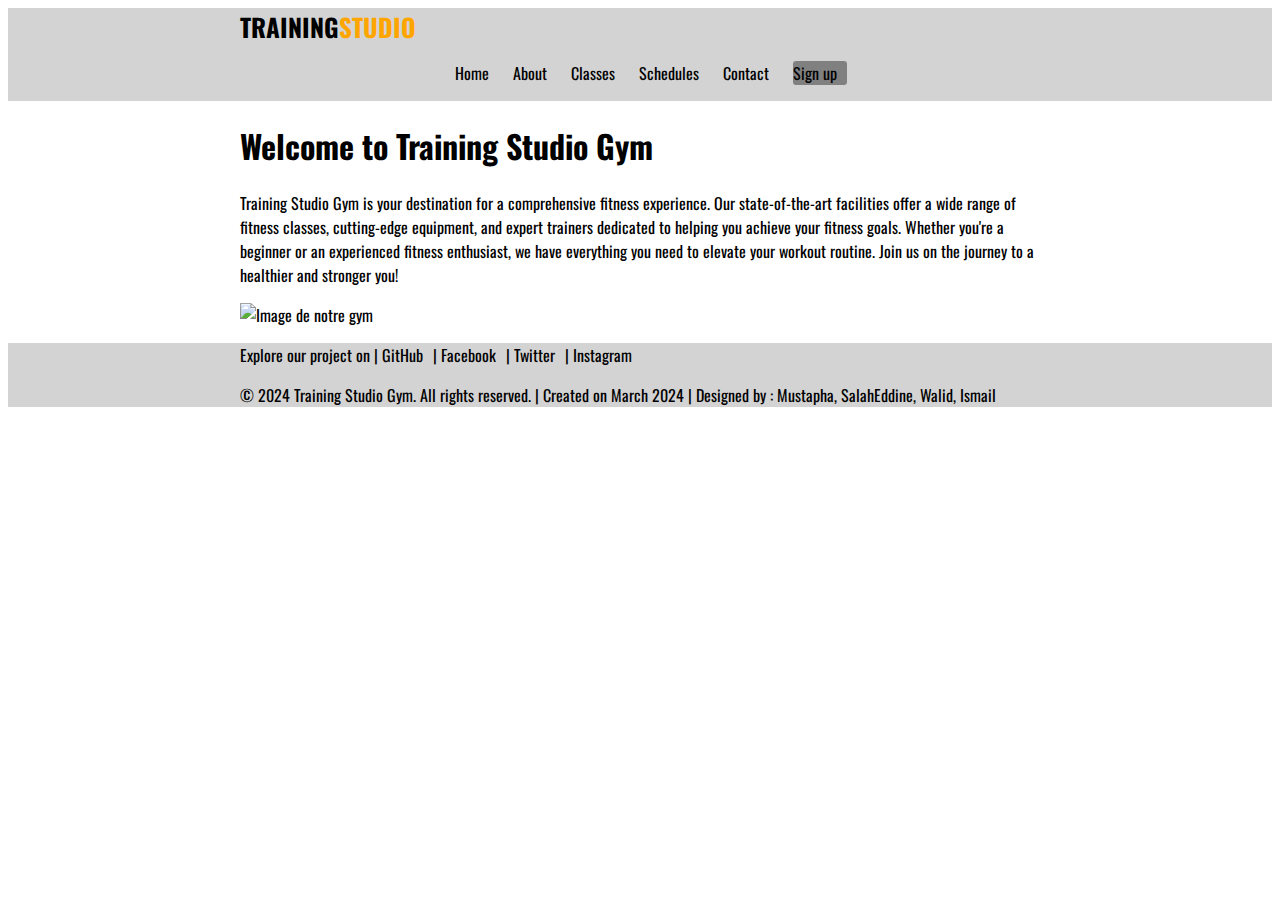
==== index.html @ 5da51429 "modification Page Home, page contact" ====
<!DOCTYPE html>
<html lang="en">
<head>
    <meta charset="UTF-8">
    <meta name="viewport" content="width=device-width, initial-scale=1.0">
    <title>Site Web</title>
    <link rel="stylesheet" href="./style/style.css">
</head>
<body>
    <header>
        <div class="content-wrapper">
            <div class="logo"><a href="./index.html">
                Training<span id="Gym-text-logo">studio</span></a>
            </div>
            <nav>
                <ul>
                    <li><a href="#">Home</a></li>
                    <li><a href="#">About</a></li>
                    <li><a href="#">Classes</a></li>
                    <li><a href="#">Schedules</a></li>
                    <li><a href="./contact.html">Contact</a></li>
                    <li class="sign-up-button"><a href="#">Sign up</a></li>
                </ul>
            </nav>
        </div>
    </header>
    <main class="content-wrapper">
        <h1>Welcome to Training Studio Gym</h1>
       <p>Training Studio Gym is your destination for a comprehensive fitness experience.
             Our state-of-the-art facilities offer a wide range of fitness classes,
              cutting-edge equipment, and expert trainers dedicated to helping you achieve your fitness goals.
              Whether you're a beginner or an experienced fitness enthusiast, we have everything you need to elevate your workout routine.
              Join us on the journey to a healthier and stronger you!</p>
       <img class="home-main-picture" src="./images/gym.jpg" title="Ïmage de notre gym" alt="Image de notre gym">
    </main>
    <footer class="footer-section">
        <div class="content-wrapper">
            <div class="find-us-section">
                <p>Explore our project on | <a href="https://github.com/mustapha1900/Projet_UA2_Web.git" target="_blank">GitHub</a>|
                    <a href="#" target="_blank">Facebook</a>|
                    <a href="#" target="_blank">Twitter</a>|
                    <a href="#" target="_blank">Instagram</a>
                </p>
            </div>
            <div class="copyright-section">
                <p>&copy; 2024 Training Studio Gym. All rights reserved. | Created on March 2024 | Designed by : <span class="span-footer">Mustapha, SalahEddine, Walid, Ismail</span></p>
            </div>
        </div>
    </footer>
</body>
</html>
---- style/style.css ----
@import url('https://fonts.googleapis.com/css2?family=Lato:ital,wght@0,100;0,300;0,400;0,700;0,900;1,100;1,300;1,400;1,700;1,900&family=Oswald:wght@200..700&family=Protest+Riot&display=swap');

header {
         background-color: #D3D3D3;  
}


span { 
        color:orange;
}  /* pour le colorer la 2eme partie du logo*/
span:hover {
        color: black;
}
a { 
        color: black;}

body { 
        font-family: "Oswald" , Arial ; /*ajouter la nouveau uploader depuis googlefont*/
} 
.logo, nav , nav li {
        display: inline-block; }

nav{
        margin-left: 175px;
}
a {
        margin-right: 10px; 
       }   /*Pour espacer les li*/ 

.logo {
      text-transform: uppercase;
      font-size: 25px;
      font-weight: bold;
      color: black;
      text-decoration: none;
  }

li { 
      list-style: none;
      margin-right: 10px;}  /*pour enlver les points associes avec li*/

a:hover{
    
      color: orange;   /*quand on met le curseur sur a ca color en orange*/
}
a{ 
      text-decoration: none;
  ;}  /*enlever les soulignements sur li*/

.content-wrapper {
        max-width: 800px; /* Limite la largeur du texte pour une meilleure lisibilité */
        margin-left: auto; /* Centre le texte à l'intérieur de la section */
        margin-right: auto;   
}

img { 
         width: 100%;
         height: 500px;
         object-fit: cover;
           }
.home-main-picture{
        margin: 0;
}
footer{  /*margin-bottom: 0;*/
        background-color: #D3D3D3;
       
        padding-top: 0px;
        padding-bottom: 0px;
}
.span-footer{
        color: black;
}
.sign-up-button {
        background-color:gray;
        border: none;
        border-radius: 3px;
        cursor: pointer;
        color: orange;
    }
       /* h1{
          position: absolute;
          top: 400px;
          z-index: 10;
          left: 40%;
        } */
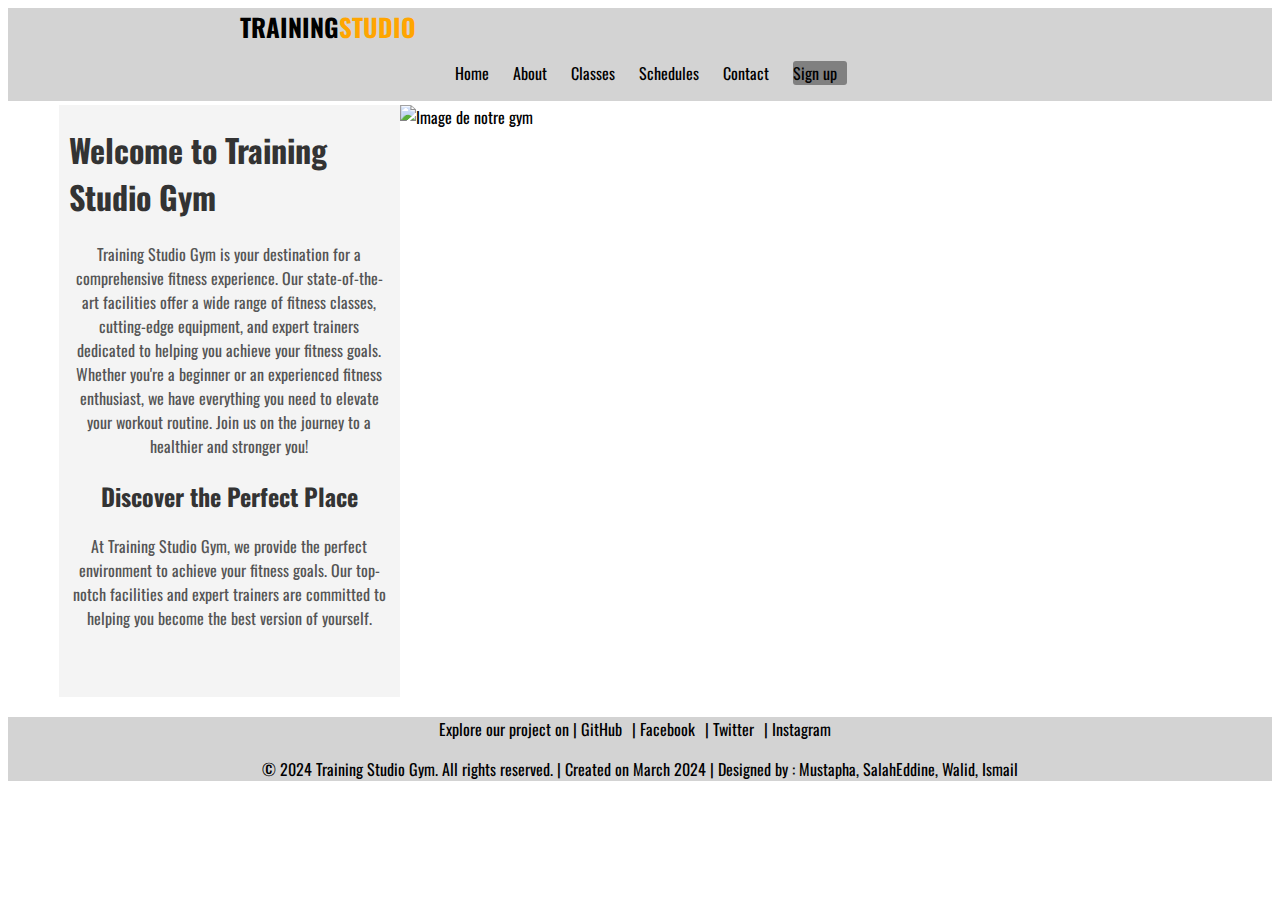
==== commit 9135ac6a: "modification page Home et page contact" ====
--- a/index.html
+++ b/index.html
@@ -17,21 +17,32 @@
                     <li><a href="#">Home</a></li>
                     <li><a href="#">About</a></li>
                     <li><a href="#">Classes</a></li>
-                    <li><a href="#">Schedules</a></li>
+                    <li><a href="./schedules.html">Schedules</a></li>
                     <li><a href="./contact.html">Contact</a></li>
-                    <li class="sign-up-button"><a href="#">Sign up</a></li>
+                    <li class="sign-up-button"><a href="./Signup.html">Sign up</a></li>
                 </ul>
             </nav>
         </div>
     </header>
-    <main class="content-wrapper">
-        <h1>Welcome to Training Studio Gym</h1>
-       <p>Training Studio Gym is your destination for a comprehensive fitness experience.
-             Our state-of-the-art facilities offer a wide range of fitness classes,
-              cutting-edge equipment, and expert trainers dedicated to helping you achieve your fitness goals.
-              Whether you're a beginner or an experienced fitness enthusiast, we have everything you need to elevate your workout routine.
-              Join us on the journey to a healthier and stronger you!</p>
-       <img class="home-main-picture" src="./images/gym.jpg" title="Ïmage de notre gym" alt="Image de notre gym">
+    <main class="main-wrapper">
+        <section class="home-content">
+            <h1>Welcome to Training Studio Gym</h1>
+            <article class="article">
+                <p>Training Studio Gym is your destination for a comprehensive fitness experience.
+                    Our state-of-the-art facilities offer a wide range of fitness classes,
+                     cutting-edge equipment, and expert trainers dedicated to helping you achieve your fitness goals.
+                     Whether you're a beginner or an experienced fitness enthusiast, we have everything you need to elevate your workout routine.
+                     Join us on the journey to a healthier and stronger you!</p>
+            </article>
+            <article class="article2">
+                <h2>Discover the Perfect Place</h2>
+                <p>At Training Studio Gym, we provide the perfect environment to achieve your fitness goals.
+            Our top-notch facilities and expert trainers are committed to helping you become the best version of yourself.</p>
+            </article>
+        </section>
+        <aside class="home-right-side">
+             <img class="home-main-picture" src="./images/gym.jpg" title="Ïmage de notre gym" alt="Image de notre gym">
+        </aside>
     </main>
     <footer class="footer-section">
         <div class="content-wrapper">
--- a/style/style.css
+++ b/style/style.css
@@ -50,20 +50,18 @@
 .content-wrapper {
         max-width: 800px; /* Limite la largeur du texte pour une meilleure lisibilité */
         margin-left: auto; /* Centre le texte à l'intérieur de la section */
-        margin-right: auto;   
+        margin-right: auto;
 }
 
 img { 
-         width: 100%;
-         height: 500px;
+         width: 400px;
+         height: 400px;
          object-fit: cover;
-           }
-.home-main-picture{
-        margin: 0;
-}
+         margin-top: 4px;  } 
+
 footer{  /*margin-bottom: 0;*/
         background-color: #D3D3D3;
-       
+       text-align: center;
         padding-top: 0px;
         padding-bottom: 0px;
 }
@@ -83,4 +81,50 @@
           z-index: 10;
           left: 40%;
         } */
-        +  .home-content{
+        width: 27%;
+        height: 592px;
+        background-color: #f4f4f4;            
+}      
+  .home-right-side{
+        width: 65%;
+        height: 600px;       
+  }
+  .main-wrapper{
+        display: flex;
+        justify-content: center;
+        align-items: center;
+       margin: 0;
+  }
+
+
+  .home-main-picture {
+        width: 95%; 
+        height: 98%; 
+        object-fit: cover;
+    }
+    .article{
+        margin-left: 10px;
+        margin-right: 10px; 
+        color: #555;
+        text-align: center;}
+    .article2{
+        margin-left: 10px;
+        margin-right: 10px;
+        color: #555;
+        text-align: center;
+    }   
+       
+       
+    
+    h1{
+        margin-left: 10px;
+        margin-right: 10px;
+    }
+    p {
+        line-height: 1.5;
+       
+    }
+    h1, h2 {
+        color: #333;
+    }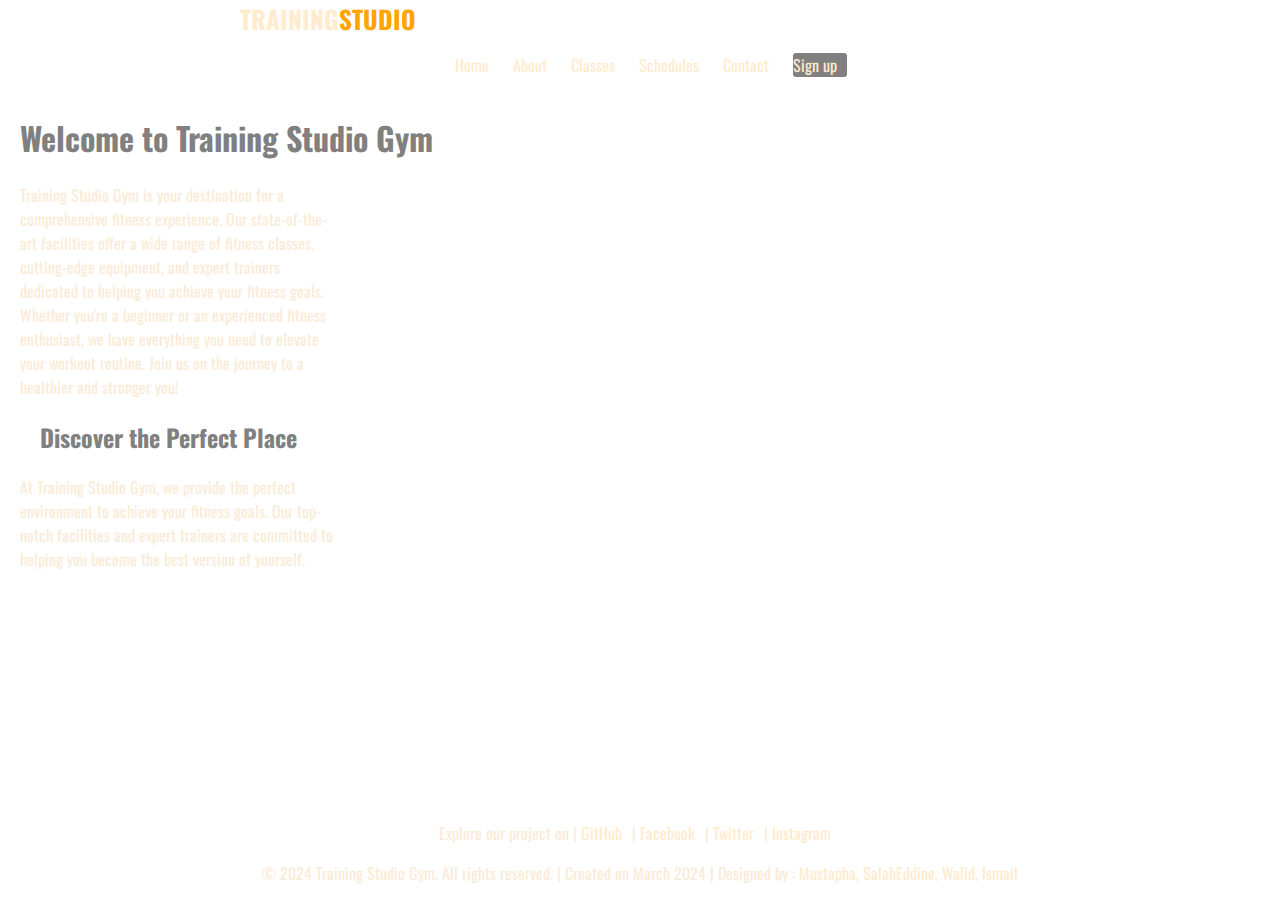
==== commit 302d6535: "ajout des background-images" ====
--- a/index.html
+++ b/index.html
@@ -24,10 +24,10 @@
             </nav>
         </div>
     </header>
-    <main class="main-wrapper">
-        <section class="home-content">
+    <main class="main-content">
+        <section class="section-content">
             <h1>Welcome to Training Studio Gym</h1>
-            <article class="article">
+            <article class="article1">
                 <p>Training Studio Gym is your destination for a comprehensive fitness experience.
                     Our state-of-the-art facilities offer a wide range of fitness classes,
                      cutting-edge equipment, and expert trainers dedicated to helping you achieve your fitness goals.
@@ -40,9 +40,11 @@
             Our top-notch facilities and expert trainers are committed to helping you become the best version of yourself.</p>
             </article>
         </section>
-        <aside class="home-right-side">
-             <img class="home-main-picture" src="./images/gym.jpg" title="Ïmage de notre gym" alt="Image de notre gym">
-        </aside>
+        <!-- <section class="images-groupe">
+             <img class="home-main-picture" src="./images/gym3.jpg" title="image de notre gym" alt="Image de notre gym">
+             <img class="home-main-picture2" src="./images/gym2.jpg" title="image de notre gym2" alt="Image de notre gym2">
+             <img class="home-main-picture4" src="./images/gym4.jpg" title="image de notre gym4" alt="Image de notre gym4">
+        </section> -->
     </main>
     <footer class="footer-section">
         <div class="content-wrapper">
--- a/style/style.css
+++ b/style/style.css
@@ -1,21 +1,24 @@
 @import url('https://fonts.googleapis.com/css2?family=Lato:ital,wght@0,100;0,300;0,400;0,700;0,900;1,100;1,300;1,400;1,700;1,900&family=Oswald:wght@200..700&family=Protest+Riot&display=swap');
-
-header {
-         background-color: #D3D3D3;  
-}
 
 
 span { 
         color:orange;
 }  /* pour le colorer la 2eme partie du logo*/
+
 span:hover {
         color: black;
 }
-a { 
-        color: black;}
+
 
 body { 
-        font-family: "Oswald" , Arial ; /*ajouter la nouveau uploader depuis googlefont*/
+        font-family: "Oswald" , Arial ;
+         /*ajouter la nouveau uploader depuis googlefont*/
+         background-image: url(gym.jpg);
+         background-position: center center;
+         background-size: cover;
+         background-repeat: no-repeat;
+         padding: 0;
+         margin: 0; 
 } 
 .logo, nav , nav li {
         display: inline-block; }
@@ -23,15 +26,16 @@
 nav{
         margin-left: 175px;
 }
-a {
+a {     color: blanchedalmond;
         margin-right: 10px; 
+        text-decoration: none;
        }   /*Pour espacer les li*/ 
 
 .logo {
       text-transform: uppercase;
       font-size: 25px;
       font-weight: bold;
-      color: black;
+      color: blanchedalmond;
       text-decoration: none;
   }
 
@@ -43,9 +47,6 @@
     
       color: orange;   /*quand on met le curseur sur a ca color en orange*/
 }
-a{ 
-      text-decoration: none;
-  ;}  /*enlever les soulignements sur li*/
 
 .content-wrapper {
         max-width: 800px; /* Limite la largeur du texte pour une meilleure lisibilité */
@@ -60,13 +61,14 @@
          margin-top: 4px;  } 
 
 footer{  /*margin-bottom: 0;*/
-        background-color: #D3D3D3;
+        
        text-align: center;
         padding-top: 0px;
         padding-bottom: 0px;
+        margin-top: 250px;
 }
 .span-footer{
-        color: black;
+        color:blanchedalmond;
 }
 .sign-up-button {
         background-color:gray;
@@ -74,57 +76,33 @@
         border-radius: 3px;
         cursor: pointer;
         color: orange;
+   
     }
-       /* h1{
-          position: absolute;
-          top: 400px;
-          z-index: 10;
-          left: 40%;
-        } */
-  .home-content{
-        width: 27%;
-        height: 592px;
-        background-color: #f4f4f4;            
-}      
-  .home-right-side{
-        width: 65%;
-        height: 600px;       
-  }
-  .main-wrapper{
-        display: flex;
-        justify-content: center;
-        align-items: center;
-       margin: 0;
-  }
 
+.article1 {
+        color: antiquewhite; 
+        width: 25%;
+        margin-left: 20px;
 
-  .home-main-picture {
-        width: 95%; 
-        height: 98%; 
-        object-fit: cover;
-    }
-    .article{
-        margin-left: 10px;
-        margin-right: 10px; 
-        color: #555;
-        text-align: center;}
-    .article2{
-        margin-left: 10px;
-        margin-right: 10px;
-        color: #555;
-        text-align: center;
-    }   
-       
-       
-    
-    h1{
-        margin-left: 10px;
-        margin-right: 10px;
-    }
-    p {
-        line-height: 1.5;
-       
-    }
-    h1, h2 {
-        color: #333;
-    }+}
+
+h1 {
+        color:grey;
+        margin-left: 20px;
+}        
+
+.article2{
+        color: antiquewhite;
+        width: 25%;
+        margin-left: 20px;
+}
+h2{
+        color: grey;
+        margin-left: 20px;
+}
+.find-us-section{
+         color: antiquewhite;
+}
+.copyright-section{
+        color: antiquewhite;
+}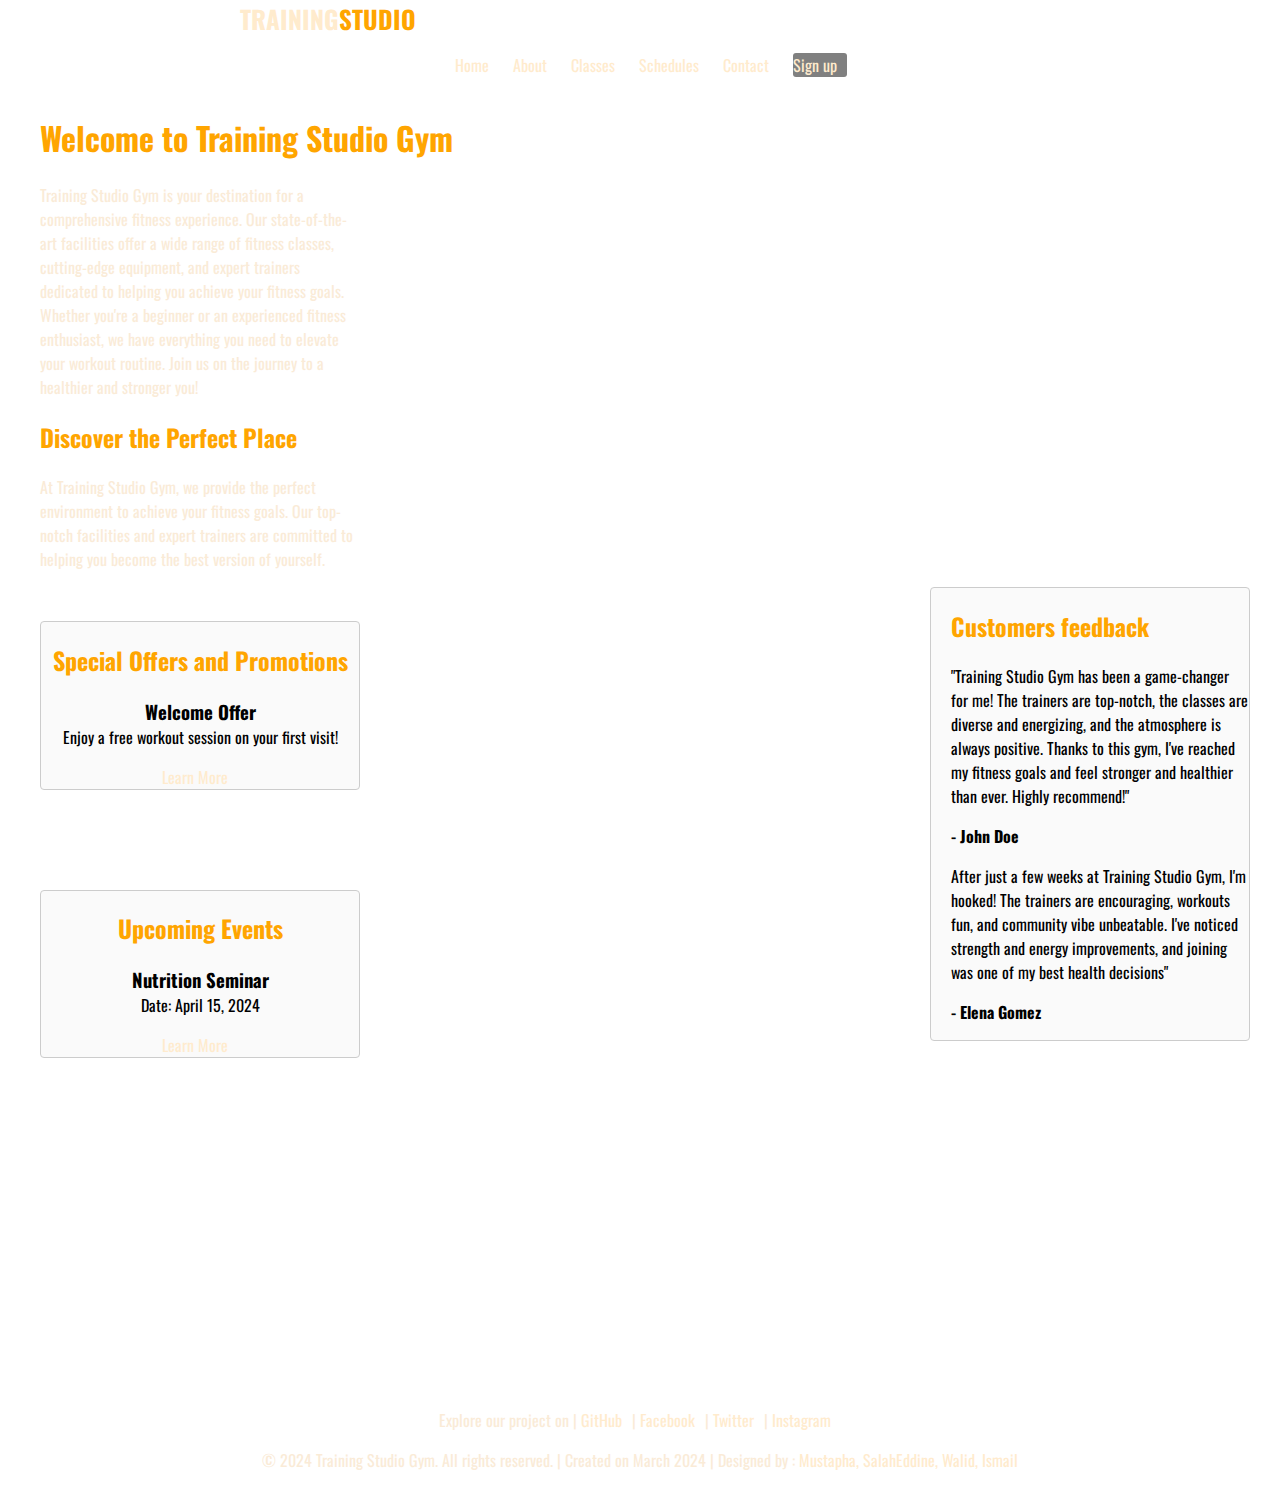
==== commit a4a549e4: "modification page Home" ====
--- a/index.html
+++ b/index.html
@@ -26,7 +26,7 @@
     </header>
     <main class="main-content">
         <section class="section-content">
-            <h1>Welcome to Training Studio Gym</h1>
+            <h1 class="h1-section-content">Welcome to Training Studio Gym</h1>
             <article class="article1">
                 <p>Training Studio Gym is your destination for a comprehensive fitness experience.
                     Our state-of-the-art facilities offer a wide range of fitness classes,
@@ -35,16 +35,43 @@
                      Join us on the journey to a healthier and stronger you!</p>
             </article>
             <article class="article2">
-                <h2>Discover the Perfect Place</h2>
+                <h2 class="h2-article2">Discover the Perfect Place</h2>
                 <p>At Training Studio Gym, we provide the perfect environment to achieve your fitness goals.
             Our top-notch facilities and expert trainers are committed to helping you become the best version of yourself.</p>
             </article>
+            <section class="testimonials-section">
+                <h2 class="h2-testimonial">Customers feedback</h2>
+                <div class="testimonial">
+                    <article>"Training Studio Gym has been a game-changer for me!
+                         The trainers are top-notch, the classes are diverse and energizing, and the atmosphere is always positive.
+                        Thanks to this gym, I've reached my fitness goals and feel stronger and healthier than ever.
+                        Highly recommend!"</article>
+                    <p class="client-name">- John Doe</p>
+                    <article>After just a few weeks at Training Studio Gym, I'm hooked! The trainers are encouraging, workouts fun, and community vibe unbeatable.
+                        I've noticed strength and energy improvements, and joining was one of my best health decisions"</article>
+                    <p class="client-name">- Elena Gomez</p>
+                </div>
+            </section>
+            <aside class="special-offers-section">
+                <h2 class="h2-special-offers">Special Offers and Promotions</h2>
+                <div class="offer">
+                    <h3>Welcome Offer</h3>
+                    <p class="p-special-offers">Enjoy a free workout session on your first visit!</p>
+                    <a href="#" class="btn">Learn More</a>
+                </div>
+            </aside>
+            <aside class="upcoming-events-section">
+                <h2 class="h2-cpcoming-events">Upcoming Events</h2>
+                <div class="event">
+                    <h3>Nutrition Seminar</h3>
+                    <p class="P-upcoming-events">Date: April 15, 2024</p>
+                    <a href="#" class="btn">Learn More</a>
+                </div>
+            </aside>
+
+
+
         </section>
-        <!-- <section class="images-groupe">
-             <img class="home-main-picture" src="./images/gym3.jpg" title="image de notre gym" alt="Image de notre gym">
-             <img class="home-main-picture2" src="./images/gym2.jpg" title="image de notre gym2" alt="Image de notre gym2">
-             <img class="home-main-picture4" src="./images/gym4.jpg" title="image de notre gym4" alt="Image de notre gym4">
-        </section> -->
     </main>
     <footer class="footer-section">
         <div class="content-wrapper">
--- a/style/style.css
+++ b/style/style.css
@@ -65,7 +65,7 @@
        text-align: center;
         padding-top: 0px;
         padding-bottom: 0px;
-        margin-top: 250px;
+        margin-top: 350px;
 }
 .span-footer{
         color:blanchedalmond;
@@ -82,27 +82,78 @@
 .article1 {
         color: antiquewhite; 
         width: 25%;
-        margin-left: 20px;
+        margin-left: 40px;
 
 }
 
 h1 {
-        color:grey;
-        margin-left: 20px;
+        
+        margin-left: 40px;
 }        
 
 .article2{
         color: antiquewhite;
         width: 25%;
-        margin-left: 20px;
+        margin-left: 40px;
 }
-h2{
-        color: grey;
-        margin-left: 20px;
-}
+
 .find-us-section{
          color: antiquewhite;
 }
 .copyright-section{
         color: antiquewhite;
+}
+.testimonials-section{
+        text-align: left;
+        color: black;
+        width: 25%;
+        float: right;
+        padding-left: 20px;
+        background-color:rgba(240, 240, 240, 0.3);
+        border: 1px solid #ccc;
+        border-radius: 4px;
+        box-sizing: border-box;
+        margin-right: 30px;
+}
+.special-offers-section{
+        text-align: center;
+        color:black;
+        width: 25%;
+        margin-top: 50px;
+        margin-left: 40px;
+        background-color:rgba(240, 240, 240, 0.3);
+        border: 1px solid #ccc;
+        border-radius: 4px;
+        box-sizing: border-box;
+}
+.upcoming-events-section{
+        text-align: center;
+        color: black;
+        width: 25%;
+        height: 35%;
+        margin-left: 40px;
+        margin-top: 100px;
+        background-color:rgba(240, 240, 240, 0.3);
+        border: 1px solid #ccc;
+        border-radius: 4px;
+        box-sizing: border-box;
+}
+
+h3{
+        margin: 0;
+}
+.P-upcoming-events{
+        margin-top: 0;
+}
+.p-special-offers{
+    margin-top: 0;
+}
+.h2-cpcoming-events  ,.h2-special-offers ,.h2-testimonial{
+ color: orange;
+}
+.h1-section-content ,.h2-article2{
+        color: orange;
+}
+.client-name{
+        font-weight: bold;
 }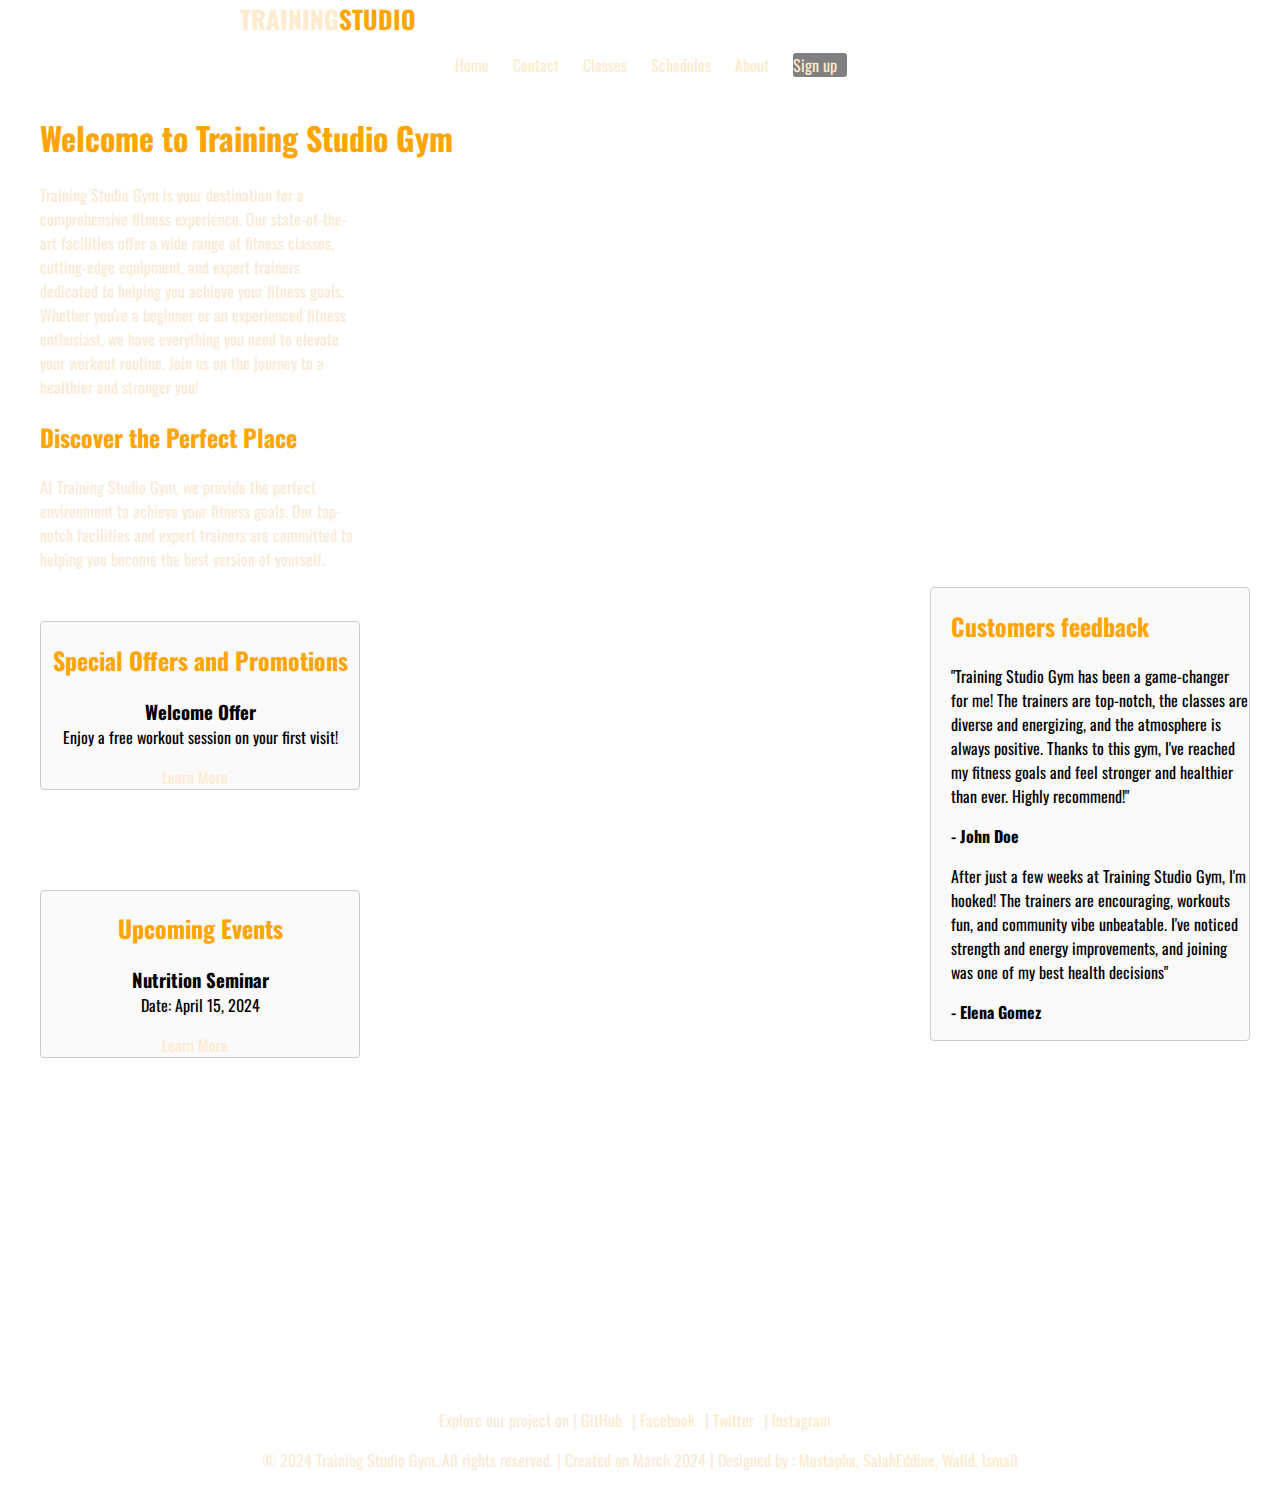
==== commit 3d3431cd: "dernieres mises a jour du site" ====
--- a/index.html
+++ b/index.html
@@ -1,3 +1,5 @@
+                     <!-- cette page a été crée par Mustapha Toubal Seghir  -->
+
 <!DOCTYPE html>
 <html lang="en">
 <head>
@@ -7,6 +9,7 @@
     <link rel="stylesheet" href="./style/style.css">
 </head>
 <body>
+                      <!-- creation du header avec le menu de navigation -->
     <header>
         <div class="content-wrapper">
             <div class="logo"><a href="./index.html">
@@ -14,19 +17,21 @@
             </div>
             <nav>
                 <ul>
-                    <li><a href="#">Home</a></li>
-                    <li><a href="#">About</a></li>
-                    <li><a href="#">Classes</a></li>
+                    <li><a href="./index.html">Home</a></li>
+                    <li><a href="./contact.html">Contact</a></li>
+                    <li><a href="./classes.html">Classes</a></li>
                     <li><a href="./schedules.html">Schedules</a></li>
-                    <li><a href="./contact.html">Contact</a></li>
+                    <li><a href="./about.html">About</a></li>
                     <li class="sign-up-button"><a href="./Signup.html">Sign up</a></li>
                 </ul>
             </nav>
         </div>
     </header>
     <main class="main-content">
+                          <!-- creation de la section principale du site -->
         <section class="section-content">
             <h1 class="h1-section-content">Welcome to Training Studio Gym</h1>
+                           <!-- creation de 2 articles pour la presentation du site -->
             <article class="article1">
                 <p>Training Studio Gym is your destination for a comprehensive fitness experience.
                     Our state-of-the-art facilities offer a wide range of fitness classes,
@@ -39,40 +44,44 @@
                 <p>At Training Studio Gym, we provide the perfect environment to achieve your fitness goals.
             Our top-notch facilities and expert trainers are committed to helping you become the best version of yourself.</p>
             </article>
-            <section class="testimonials-section">
+                        <!-- creation de la balise aside pour publier les reviews sur notre site -->
+            <aside class="testimonials-section">
                 <h2 class="h2-testimonial">Customers feedback</h2>
                 <div class="testimonial">
                     <article>"Training Studio Gym has been a game-changer for me!
                          The trainers are top-notch, the classes are diverse and energizing, and the atmosphere is always positive.
                         Thanks to this gym, I've reached my fitness goals and feel stronger and healthier than ever.
-                        Highly recommend!"</article>
+                        Highly recommend!"
+                    </article>
                     <p class="client-name">- John Doe</p>
                     <article>After just a few weeks at Training Studio Gym, I'm hooked! The trainers are encouraging, workouts fun, and community vibe unbeatable.
-                        I've noticed strength and energy improvements, and joining was one of my best health decisions"</article>
+                        I've noticed strength and energy improvements, and joining was one of my best health decisions"
+                    </article>
                     <p class="client-name">- Elena Gomez</p>
                 </div>
-            </section>
-            <aside class="special-offers-section">
+            </aside>
+                            <!-- creation d'une autre section pour nos offres  -->
+            <section class="special-offers-section">
                 <h2 class="h2-special-offers">Special Offers and Promotions</h2>
                 <div class="offer">
                     <h3>Welcome Offer</h3>
                     <p class="p-special-offers">Enjoy a free workout session on your first visit!</p>
-                    <a href="#" class="btn">Learn More</a>
+                            <!-- un lien qui méne a la page membership -->
+                    <a href="./membership.html" class="btn">Learn More</a>
                 </div>
-            </aside>
-            <aside class="upcoming-events-section">
+            </section>
+                              <!-- creation d'une section pour les evenements a venir -->
+            <section class="upcoming-events-section">
                 <h2 class="h2-cpcoming-events">Upcoming Events</h2>
                 <div class="event">
                     <h3>Nutrition Seminar</h3>
                     <p class="P-upcoming-events">Date: April 15, 2024</p>
                     <a href="#" class="btn">Learn More</a>
                 </div>
-            </aside>
-
-
-
+            </section>
         </section>
     </main>
+                            <!-- creation du footer avec le lien Github et d'autres liens -->
     <footer class="footer-section">
         <div class="content-wrapper">
             <div class="find-us-section">
--- a/style/style.css
+++ b/style/style.css
@@ -1,35 +1,20 @@
+                           /*cette page a été crée par Mustapha Toubal Seghir*/
+
 @import url('https://fonts.googleapis.com/css2?family=Lato:ital,wght@0,100;0,300;0,400;0,700;0,900;1,100;1,300;1,400;1,700;1,900&family=Oswald:wght@200..700&family=Protest+Riot&display=swap');
 
 
-span { 
-        color:orange;
-}  /* pour le colorer la 2eme partie du logo*/
-
-span:hover {
-        color: black;
-}
-
-
-body { 
-        font-family: "Oswald" , Arial ;
-         /*ajouter la nouveau uploader depuis googlefont*/
-         background-image: url(gym.jpg);
-         background-position: center center;
-         background-size: cover;
-         background-repeat: no-repeat;
-         padding: 0;
-         margin: 0; 
-} 
+                           /*code css de la partie Header*/
 .logo, nav , nav li {
-        display: inline-block; }
+        display: inline-block; 
+        }
 
 nav{
         margin-left: 175px;
-}
+        }
 a {     color: blanchedalmond;
         margin-right: 10px; 
         text-decoration: none;
-       }   /*Pour espacer les li*/ 
+       }   
 
 .logo {
       text-transform: uppercase;
@@ -37,72 +22,70 @@
       font-weight: bold;
       color: blanchedalmond;
       text-decoration: none;
-  }
+        }
 
 li { 
       list-style: none;
-      margin-right: 10px;}  /*pour enlver les points associes avec li*/
+      margin-right: 10px;
+        }  
 
 a:hover{
     
-      color: orange;   /*quand on met le curseur sur a ca color en orange*/
-}
+      color: orange;   
+        }
+
+
+span { 
+        color:orange;
+        } 
+
+span:hover {
+        color: black;
+        }
+
+.sign-up-button {
+                background-color:gray;
+                border: none;
+                border-radius: 3px;
+                cursor: pointer;
+                color: orange;
+           
+                }                      
+                           /*code css de la partie Main*/
+body { 
+        font-family: "Oswald" , Arial ;
+         background-image: url(gym.jpg);
+         background-position: center center;
+         background-size: cover;
+         background-repeat: no-repeat;
+         padding: 0;
+         margin: 0; 
+        } 
 
 .content-wrapper {
-        max-width: 800px; /* Limite la largeur du texte pour une meilleure lisibilité */
-        margin-left: auto; /* Centre le texte à l'intérieur de la section */
+        max-width: 800px; 
+        margin-left: auto; 
         margin-right: auto;
 }
 
-img { 
-         width: 400px;
-         height: 400px;
-         object-fit: cover;
-         margin-top: 4px;  } 
-
-footer{  /*margin-bottom: 0;*/
-        
-       text-align: center;
-        padding-top: 0px;
-        padding-bottom: 0px;
-        margin-top: 350px;
-}
-.span-footer{
-        color:blanchedalmond;
-}
-.sign-up-button {
-        background-color:gray;
-        border: none;
-        border-radius: 3px;
-        cursor: pointer;
-        color: orange;
-   
-    }
+ h1     {
+                margin-left: 40px;
+        } 
 
 .article1 {
         color: antiquewhite; 
         width: 25%;
         margin-left: 40px;
 
-}
-
-h1 {
-        
-        margin-left: 40px;
-}        
+        }              
 
 .article2{
         color: antiquewhite;
         width: 25%;
         margin-left: 40px;
-}
+        }
 
-.find-us-section{
-         color: antiquewhite;
-}
-.copyright-section{
-        color: antiquewhite;
-}
+
 .testimonials-section{
         text-align: left;
         color: black;
@@ -114,7 +97,7 @@
         border-radius: 4px;
         box-sizing: border-box;
         margin-right: 30px;
-}
+        }
 .special-offers-section{
         text-align: center;
         color:black;
@@ -125,7 +108,7 @@
         border: 1px solid #ccc;
         border-radius: 4px;
         box-sizing: border-box;
-}
+        }
 .upcoming-events-section{
         text-align: center;
         color: black;
@@ -137,23 +120,42 @@
         border: 1px solid #ccc;
         border-radius: 4px;
         box-sizing: border-box;
-}
-
-h3{
+        }
+h3 {
         margin: 0;
-}
+        }
 .P-upcoming-events{
         margin-top: 0;
-}
+        }
 .p-special-offers{
     margin-top: 0;
-}
+        }
 .h2-cpcoming-events  ,.h2-special-offers ,.h2-testimonial{
  color: orange;
-}
+        }
 .h1-section-content ,.h2-article2{
         color: orange;
-}
+        }
 .client-name{
         font-weight: bold;
-}+        }
+                        /*code css de la partie footer*/
+
+.span-footer:hover{
+        color: orange;
+        }
+footer{  
+        text-align: center;
+        padding-top: 0px;
+        padding-bottom: 0px;
+        margin-top: 350px;               
+        }
+.span-footer{
+                color:blanchedalmond;
+        }                                                                                       
+.find-us-section{
+                color: antiquewhite;
+               }
+.copyright-section{
+               color: antiquewhite;
+               }